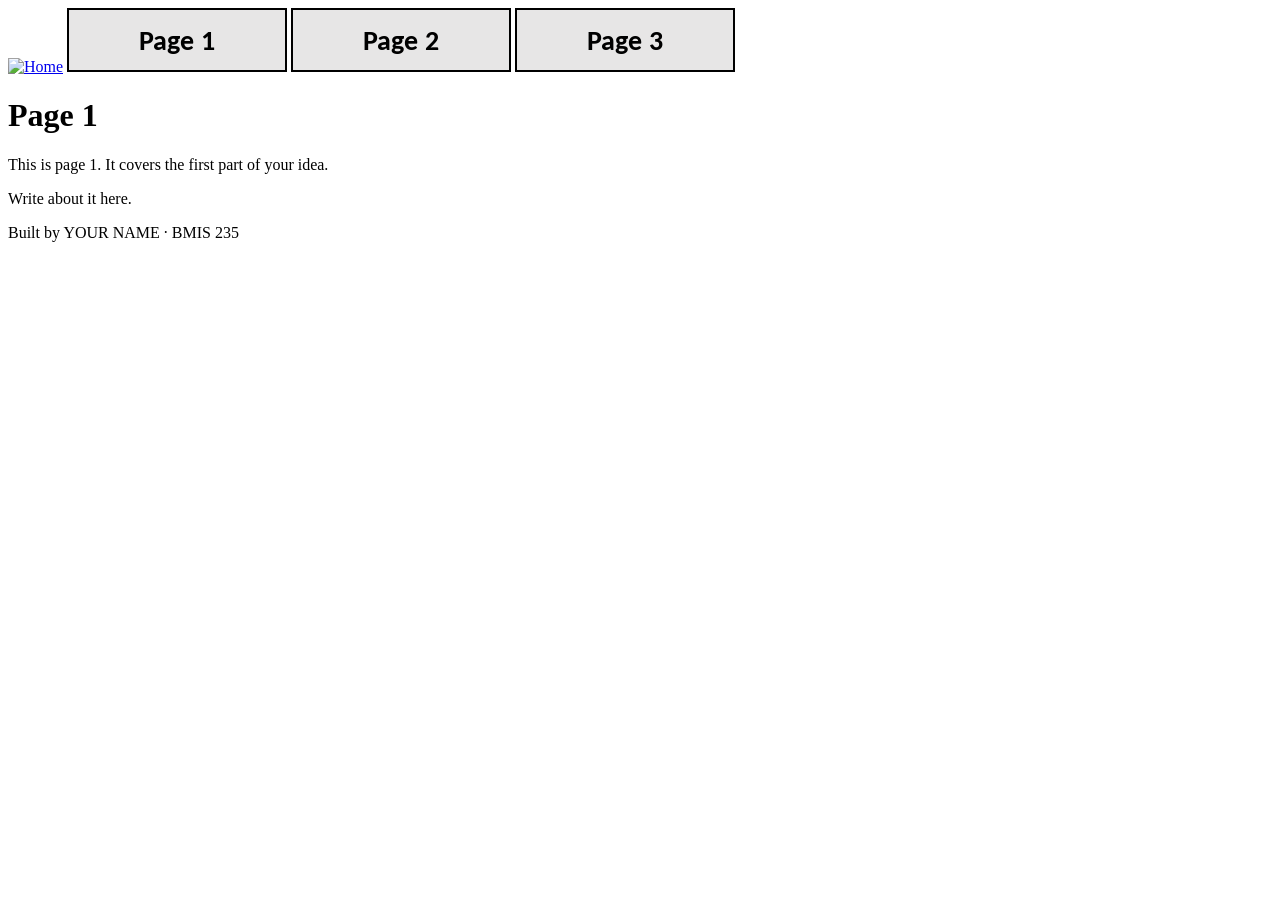
==== about.html @ 04a445f6 "Rename page1 to about" ====
<!DOCTYPE html>
<!--
  Author: YOUR NAME
  GU username: YOUR-GU-USERNAME
  Course: BMIS 235 - HTML-3
-->
<html lang="en">
<head>
<meta charset="utf-8">
<meta name="author" content="YOUR NAME">
<title>Page 1</title>

<!-- this one line connects the page to the stylesheet -->
<link rel="stylesheet" href="styles.css">
</head>
<body>

<!-- ===== MENU ============================================================
     The menu is four links. Each link wraps an image instead of words.
     Build it once on this page, check that every link works,
     then copy the whole <nav> block and paste it over the menu on the
     other three pages, so every page has the exact same menu.
     ===================================================================== -->
<nav>
    <a href="index.html"><img src="img/home.png" alt="Home"></a>
    <a href="page1.html"><img src="img/page1.png" alt="Page 1"></a>
    <a href="page2.html"><img src="img/page2.png" alt="Page 2"></a>
    <a href="page3.html"><img src="img/page3.png" alt="Page 3"></a>
</nav>

<h1>Page 1</h1>
<p>This is page 1. It covers the first part of your idea.</p>
<p>Write about it here.</p>

<!-- Footer: fill in your name -->
<footer>Built by YOUR NAME &middot; BMIS 235</footer>

</body>
</html>
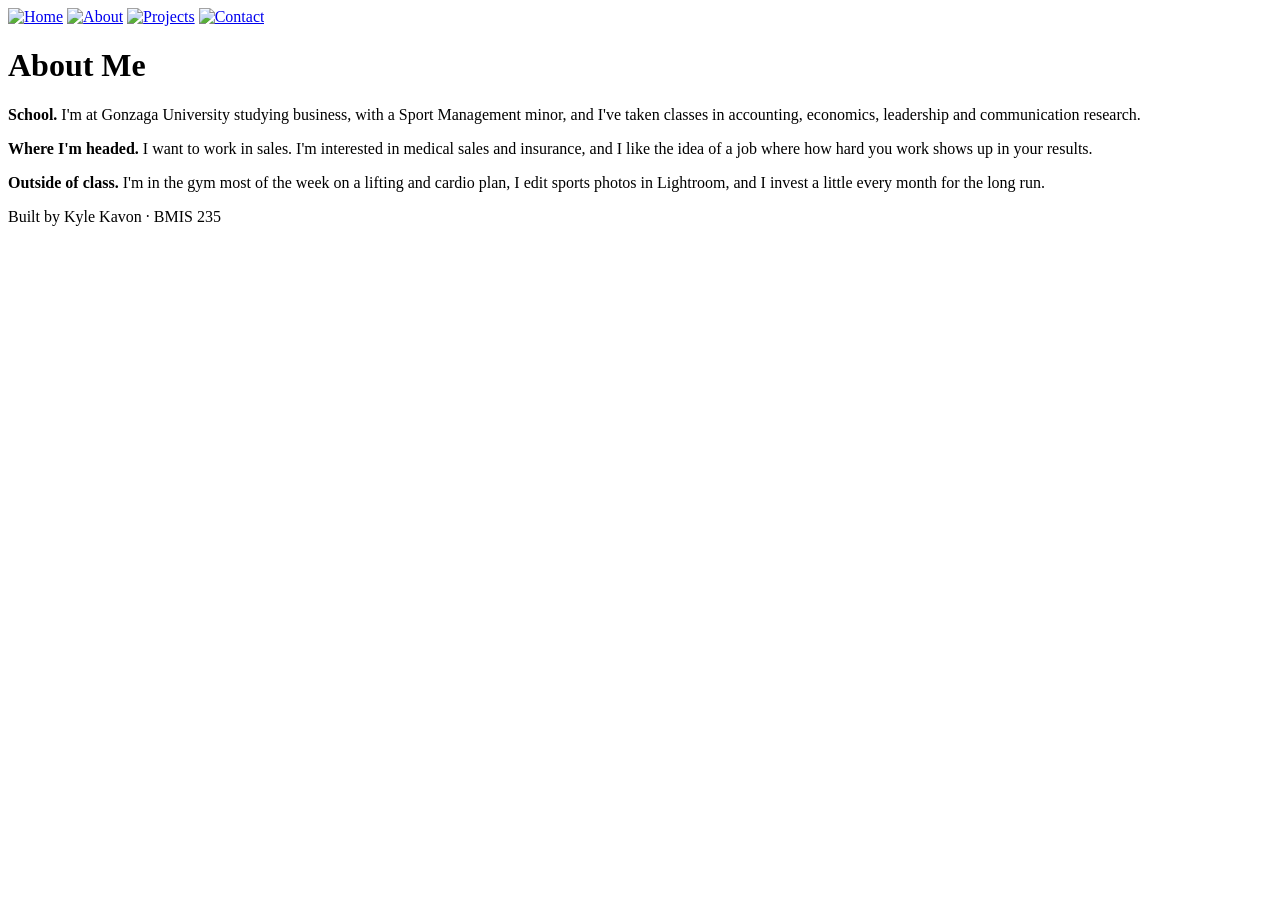
==== commit 4dcf2646: "Add school, goals and interests to about page" ====
--- a/about.html
+++ b/about.html
@@ -1,39 +1,31 @@
 <!DOCTYPE html>
 <!--
-  Author: YOUR NAME
-  GU username: YOUR-GU-USERNAME
-  Course: BMIS 235 - HTML-3
+Author: Kyle Kavon
+GU username: kkavon
+Course: BMIS 235 - HTML-3
 -->
 <html lang="en">
 <head>
 <meta charset="utf-8">
-<meta name="author" content="YOUR NAME">
-<title>Page 1</title>
-
-<!-- this one line connects the page to the stylesheet -->
+<meta name="author" content="Kyle Kavon">
+<title>About · Kyle Kavon</title>
 <link rel="stylesheet" href="styles.css">
 </head>
 <body>
 
-<!-- ===== MENU ============================================================
-     The menu is four links. Each link wraps an image instead of words.
-     Build it once on this page, check that every link works,
-     then copy the whole <nav> block and paste it over the menu on the
-     other three pages, so every page has the exact same menu.
-     ===================================================================== -->
 <nav>
-    <a href="index.html"><img src="img/home.png" alt="Home"></a>
-    <a href="page1.html"><img src="img/page1.png" alt="Page 1"></a>
-    <a href="page2.html"><img src="img/page2.png" alt="Page 2"></a>
-    <a href="page3.html"><img src="img/page3.png" alt="Page 3"></a>
+<a href="index.html"><img src="img/home.png" alt="Home"></a>
+<a href="about.html"><img src="img/about.png" alt="About"></a>
+<a href="projects.html"><img src="img/projects.png" alt="Projects"></a>
+<a href="contact.html"><img src="img/contact.png" alt="Contact"></a>
 </nav>
 
-<h1>Page 1</h1>
-<p>This is page 1. It covers the first part of your idea.</p>
-<p>Write about it here.</p>
+<h1>About Me</h1>
+<p><b>School.</b> I'm at Gonzaga University studying business, with a Sport Management minor, and I've taken classes in accounting, economics, leadership and communication research.</p>
+<p><b>Where I'm headed.</b> I want to work in sales. I'm interested in medical sales and insurance, and I like the idea of a job where how hard you work shows up in your results.</p>
+<p><b>Outside of class.</b> I'm in the gym most of the week on a lifting and cardio plan, I edit sports photos in Lightroom, and I invest a little every month for the long run.</p>
 
-<!-- Footer: fill in your name -->
-<footer>Built by YOUR NAME &middot; BMIS 235</footer>
+<footer>Built by Kyle Kavon &middot; BMIS 235</footer>
 
 </body>
 </html>
